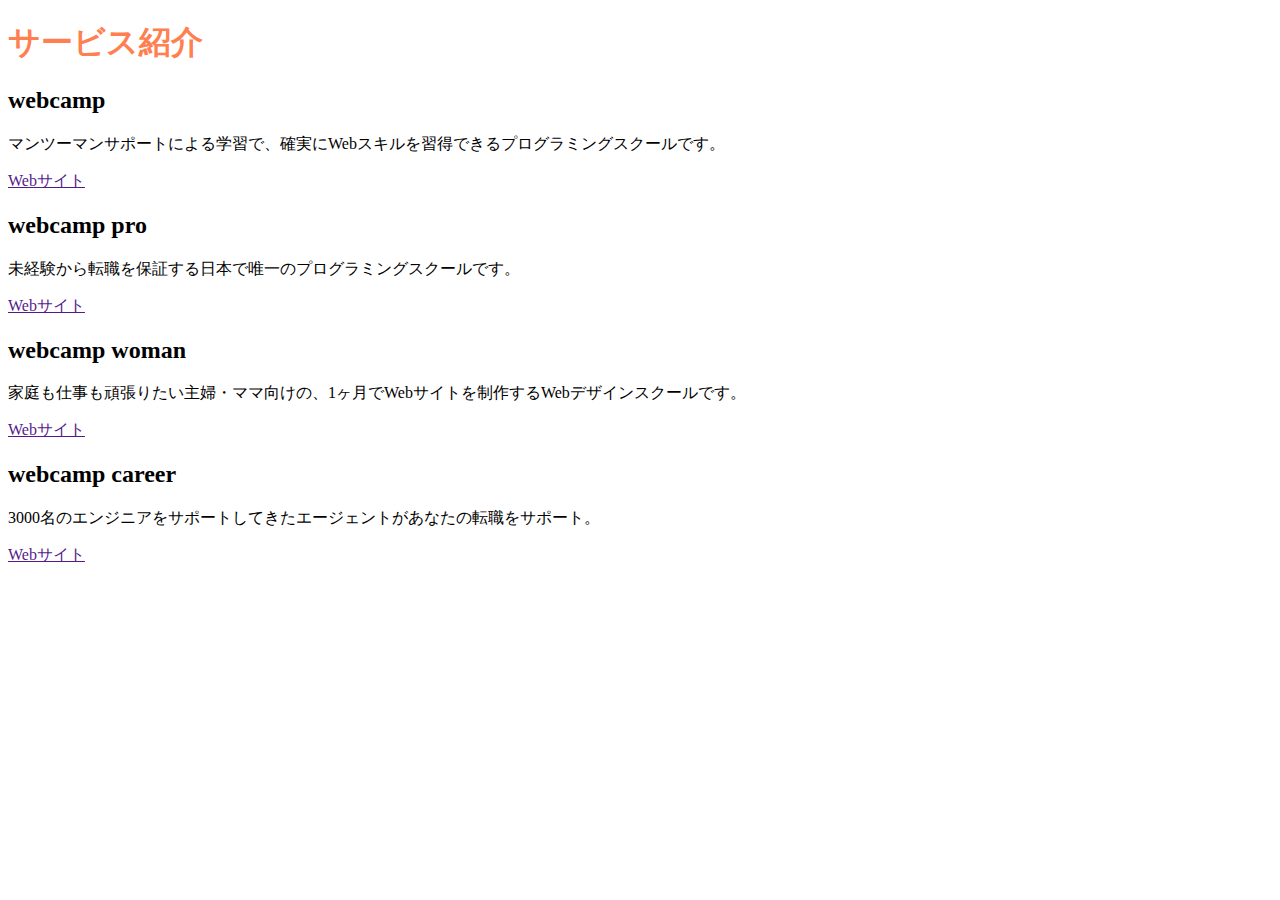
==== index.html @ 682aa65f "演習問題" ====
<!DOCTYPE HTML>
<html lang="ja">

  <head>
    <meta charset="UTF-8">
    <title>演習問題</title>
    <link rel="stylesheet" href="stylesheet.css">
  </head>


    <!-- ここからコードを書きましょう -->
    <h1>サービス紹介</h1>
    <h2>webcamp</h2>
    <p>マンツーマンサポートによる学習で、確実にWebスキルを習得できるプログラミングスクールです。</p>
    <a href="">Webサイト</a>

    <h2>webcamp pro</h2>
    <p>未経験から転職を保証する日本で唯一のプログラミングスクールです。</p>
    <a href="">Webサイト</a>

    <h2>webcamp woman</h2>
    <p>家庭も仕事も頑張りたい主婦・ママ向けの、1ヶ月でWebサイトを制作するWebデザインスクールです。</p>
    <a href="">Webサイト</a>

    <h2>webcamp career</h2>
    <p>3000名のエンジニアをサポートしてきたエージェントがあなたの転職をサポート。</p>
    <a href="">Webサイト</a>



    <!-- ここまでのあいだにコードを書きましょう -->
  </body>
</html>
---- stylesheet.css ----
h1 {
  color:coral
}
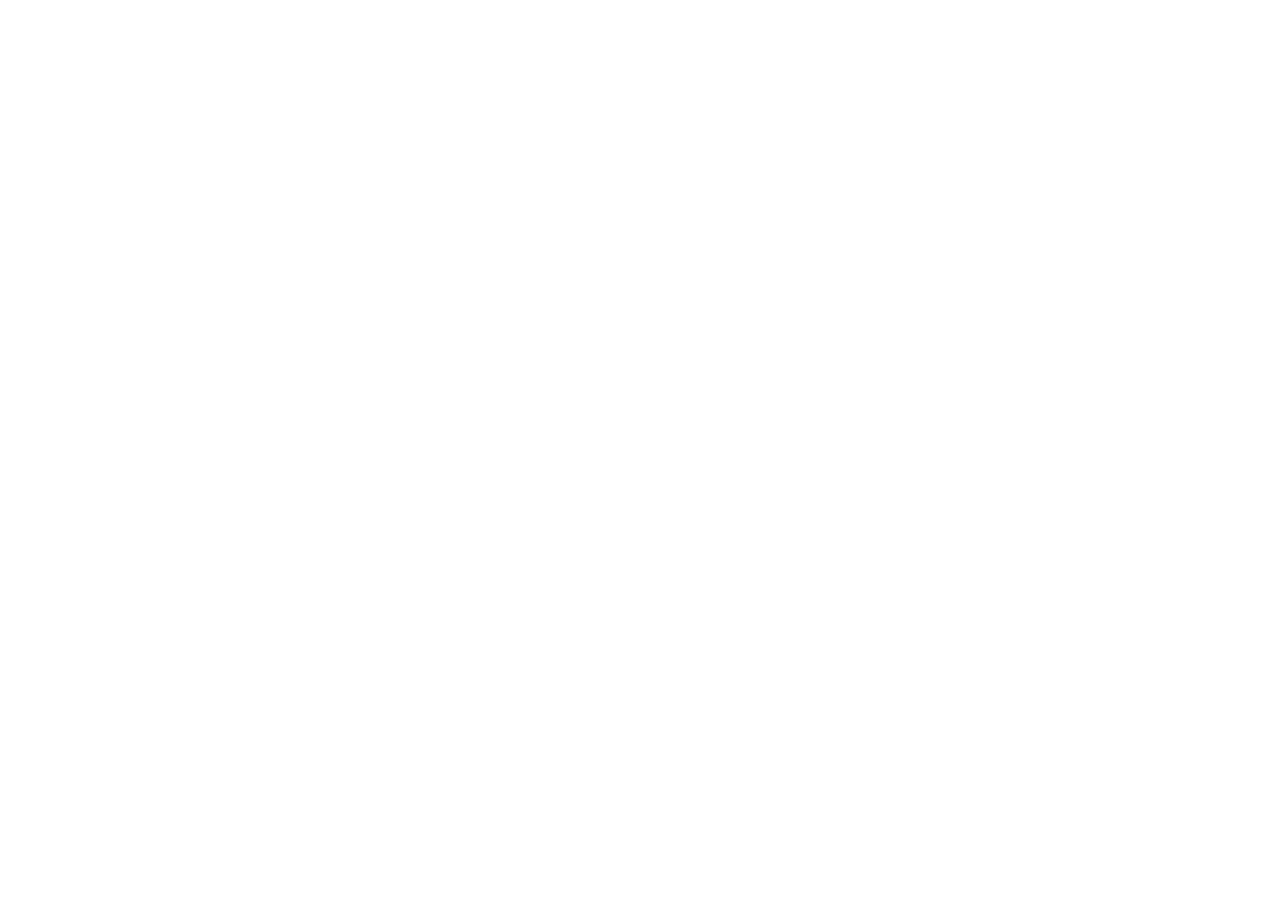
==== commit 401273ce: "４章html" ====
--- a/index.html
+++ b/index.html
@@ -1,33 +1,17 @@
-<!DOCTYPE HTML>
-<html lang="ja">
+<!DOCTYPE html>
+<html lang="en">
+<head>
+  <meta charset="UTF-8">
+  <meta http-equiv="X-UA-Compatible" content="IE=edge">
+  <meta name="viewport" content="width=device-width, initial-scale=1.0">
+  <title>Document</title>
+</head>
 
-  <head>
-    <meta charset="UTF-8">
-    <title>演習問題</title>
-    <link rel="stylesheet" href="stylesheet.css">
-  </head>
+<body>
 
+<div class="box1">
+  <div class="box2"></div>
+</div>
 
-    <!-- ここからコードを書きましょう -->
-    <h1>サービス紹介</h1>
-    <h2>webcamp</h2>
-    <p>マンツーマンサポートによる学習で、確実にWebスキルを習得できるプログラミングスクールです。</p>
-    <a href="">Webサイト</a>
-
-    <h2>webcamp pro</h2>
-    <p>未経験から転職を保証する日本で唯一のプログラミングスクールです。</p>
-    <a href="">Webサイト</a>
-
-    <h2>webcamp woman</h2>
-    <p>家庭も仕事も頑張りたい主婦・ママ向けの、1ヶ月でWebサイトを制作するWebデザインスクールです。</p>
-    <a href="">Webサイト</a>
-
-    <h2>webcamp career</h2>
-    <p>3000名のエンジニアをサポートしてきたエージェントがあなたの転職をサポート。</p>
-    <a href="">Webサイト</a>
-
-
-
-    <!-- ここまでのあいだにコードを書きましょう -->
-  </body>
+</body>
 </html>